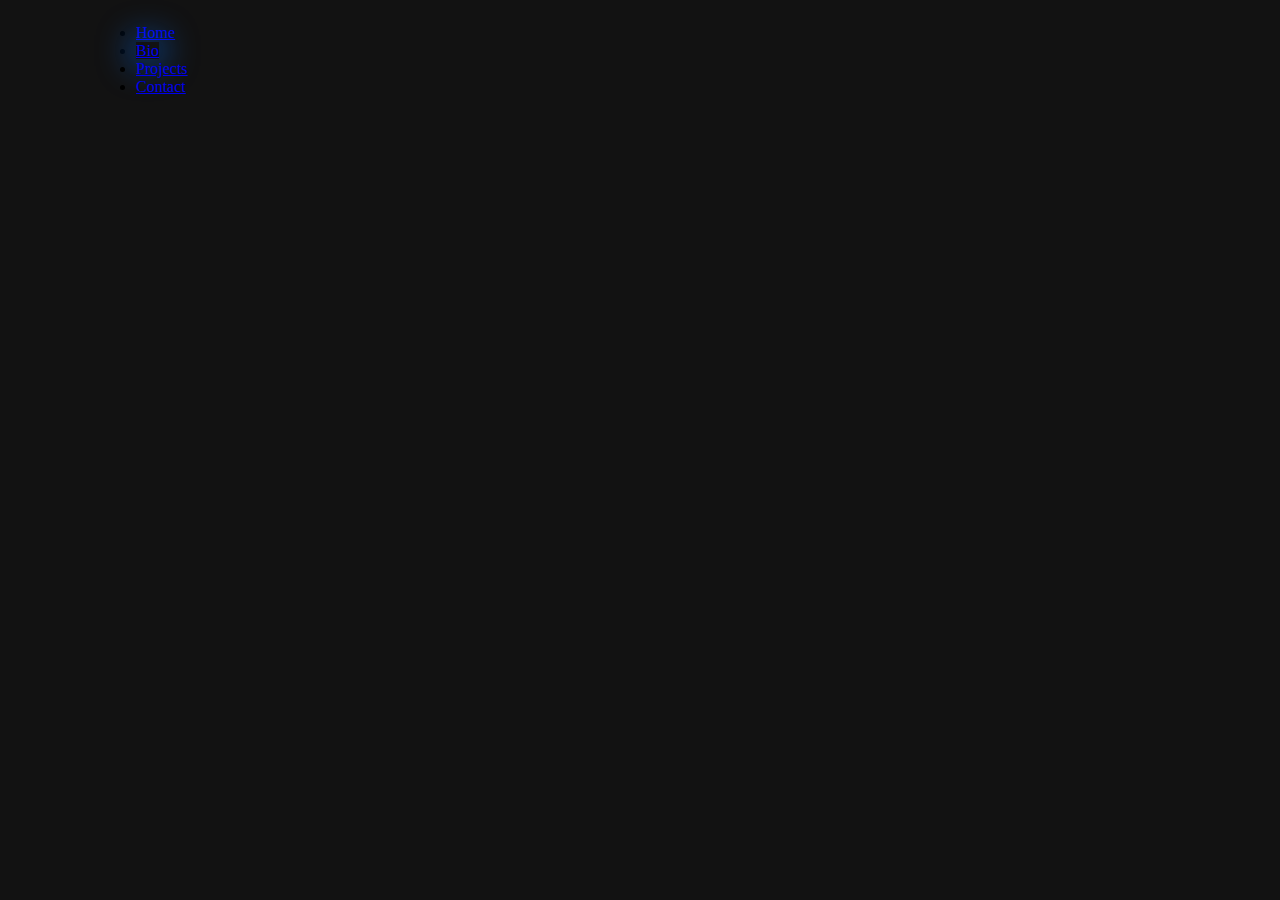
==== bio.html @ d979a130 "bio's still empty tho" ====
<!DOCTYPE html>
<head>
    <link rel="stylesheet" href="style.css">
    <link href="https://cdn.jsdelivr.net/npm/bootstrap@5.0.0-beta2/dist/css/bootstrap.min.css" rel="stylesheet" integrity="sha384-BmbxuPwQa2lc/FVzBcNJ7UAyJxM6wuqIj61tLrc4wSX0szH/Ev+nYRRuWlolflfl" crossorigin="anonymous">
    <title>$ g42ftw #</title>
</head>
<body style="background-color: #121212; font-family: Bahnschrift; src:local(font.ttf)">
    <ul class="nav nav-pills nav-fill">
        <li class="nav-item">
          <a class="nav-link" href="index.html">Home</a>
        </li>
        <li class="nav-item">
          <a class="nav-link active" aria-current="page" href="#" style="box-shadow: 0rem 0rem 2rem 0.5rem rgba(0, 113, 255, .4)">Bio</a>
        </li>
        <li class="nav-item">
          <a class="nav-link" href="projects.html">Projects</a>
        </li>
        <li class="nav-item">
          <a class="nav-link" href="contact.html">Contact</a>
        </li>
      </ul>

    <script src="https://cdn.jsdelivr.net/npm/bootstrap@5.0.0-beta2/dist/js/bootstrap.bundle.min.js" integrity="sha384-b5kHyXgcpbZJO/tY9Ul7kGkf1S0CWuKcCD38l8YkeH8z8QjE0GmW1gYU5S9FOnJ0" crossorigin="anonymous"></script>
</body>
</html>
---- style.css ----
.card {
  transition: ease-in-out 0.2s;
}

.card:hover {
  transform: translateY(0.5rem) scale(1.1, 1.1);
  filter: brightness(1.25);
  transition: ease-in-out 0.2s
}

.card-img-top {
  padding: 5%;
  filter: blur(16px);
  transition: ease-in-out 0.2s
}

.nav {
  margin: 1.5rem;
  margin-left: 5rem;
  margin-right: 5rem;
}

.nav-item {
  border-radius: 1rem;
  background-color: none;
  margin-left: 0.5rem;
  margin-right: 0.5rem;
}

.nav-item:hover {
  background-color: #121212;
  filter: brightness(1.15);
  transition: ease-in-out 0.3s;
}

html {
  overflow: scroll;
  overflow-x: hidden;
}

::-webkit-scrollbar {
  width: 0px;
}

::-webkit-scrollbar-thumb {
    background: none;
}

@keyframes slide {
  0% {
    transform: translateX(-2%);
    filter: opacity(0%);
  }
  100% {
    transform: translateX(0%);
    filter: opacity(100%);
  }
}

body {  
  animation: 0.25s ease-in-out 0s 1 slide;
}
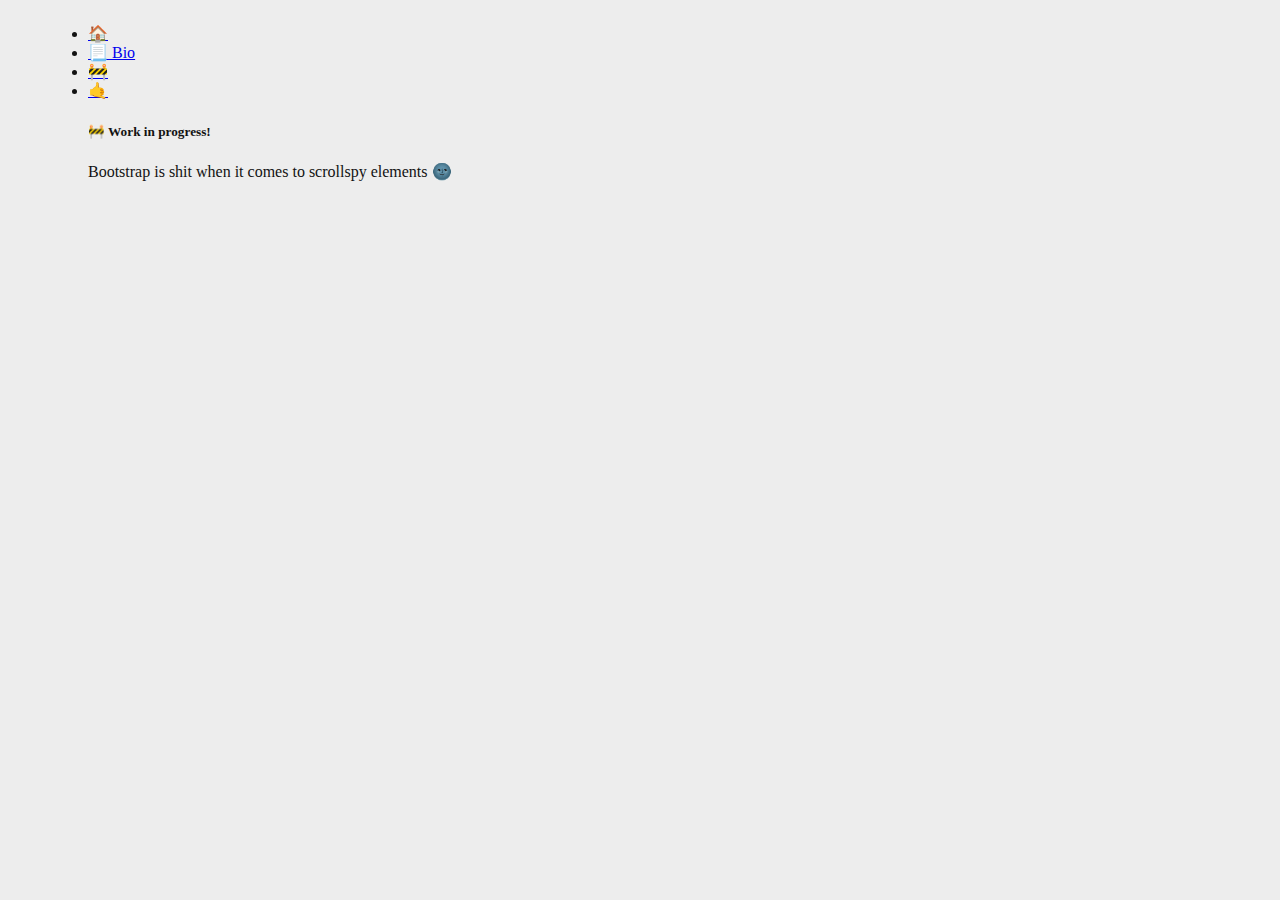
==== commit 58e70c3a: "Add files via upload" ====
--- a/bio.html
+++ b/bio.html
@@ -1,24 +1,43 @@
 <!DOCTYPE html>
 <head>
-    <link rel="stylesheet" href="style.css">
-    <link href="https://cdn.jsdelivr.net/npm/bootstrap@5.0.0-beta2/dist/css/bootstrap.min.css" rel="stylesheet" integrity="sha384-BmbxuPwQa2lc/FVzBcNJ7UAyJxM6wuqIj61tLrc4wSX0szH/Ev+nYRRuWlolflfl" crossorigin="anonymous">
-    <title>$ g42ftw #</title>
+  <meta name="viewport" content="width=device-width, initial-scale=1, shrink-to-fit=no">
+  <link rel="stylesheet" href="style.css">
+  <link href="https://cdn.jsdelivr.net/npm/bootstrap@5.0.0-beta2/dist/css/bootstrap.min.css" rel="stylesheet" integrity="sha384-BmbxuPwQa2lc/FVzBcNJ7UAyJxM6wuqIj61tLrc4wSX0szH/Ev+nYRRuWlolflfl" crossorigin="anonymous">
+  <title>$ g42ftw</title>
+  <script>
+		var t = ["$ g42ftw", "$ g42ft", "$ g42f", "$ g42", "$ g42", "$ g42", "$ g42f", "$ g42ft", "$ g42ftw", "$ g42ftw"];
+		var c = 0;
+		var i = setInterval(change, 2000);
+
+		function change() {
+			document.title = t[c];
+			c++;
+			if (c >= t.length) {
+				c = 0;
+			}
+		}
+	</script>
 </head>
-<body style="background-color: #121212; font-family: Bahnschrift; src:local(font.ttf)">
+<body style="font-family: Bahnschrift; src:local(font.ttf)">
     <ul class="nav nav-pills nav-fill">
         <li class="nav-item">
-          <a class="nav-link" href="index.html">Home</a>
+          <a class="nav-link home" href="index.html">🏠</a>
         </li>
         <li class="nav-item">
-          <a class="nav-link active" aria-current="page" href="#" style="box-shadow: 0rem 0rem 2rem 0.5rem rgba(0, 113, 255, .4)">Bio</a>
+          <a class="nav-link bio active" href="#">📃 Bio</a>
         </li>
         <li class="nav-item">
-          <a class="nav-link" href="projects.html">Projects</a>
+          <a class="nav-link projects" href="projects.html">🚧</a>
         </li>
         <li class="nav-item">
-          <a class="nav-link" href="contact.html">Contact</a>
+          <a class="nav-link contact" href="contact.html">🤙</a>
         </li>
       </ul>
+
+    <div class="row" style="margin: 1rem; margin-left: 5rem; margin-right: 5rem;">
+      <h5>🚧 Work in progress!</h5>
+      <p>Bootstrap is shit when it comes to scrollspy elements 🌚</p>
+    </div>
 
     <script src="https://cdn.jsdelivr.net/npm/bootstrap@5.0.0-beta2/dist/js/bootstrap.bundle.min.js" integrity="sha384-b5kHyXgcpbZJO/tY9Ul7kGkf1S0CWuKcCD38l8YkeH8z8QjE0GmW1gYU5S9FOnJ0" crossorigin="anonymous"></script>
 </body>
--- a/style.css
+++ b/style.css
@@ -16,20 +16,18 @@
 
 .nav {
   margin: 1.5rem;
-  margin-left: 5rem;
-  margin-right: 5rem;
+  margin-left: 2rem;
+  margin-right: 2rem;
 }
 
 .nav-item {
-  border-radius: 1rem;
+  border-radius: 0.25rem;
   background-color: none;
   margin-left: 0.5rem;
   margin-right: 0.5rem;
 }
 
 .nav-item:hover {
-  background-color: #121212;
-  filter: brightness(1.15);
   transition: ease-in-out 0.3s;
 }
 
@@ -59,4 +57,43 @@
 
 body {  
   animation: 0.25s ease-in-out 0s 1 slide;
+}
+
+@media (prefers-color-scheme: dark) {
+    body {
+        background-color: #121212 !important;
+        color: #ededed !important;
+    }
+    .nav-item:hover {
+        background-color: #121212;
+        filter: brightness(1.15);
+    }
+}
+
+@media (prefers-color-scheme: light) {
+    body {
+        background-color: #ededed !important;
+        color: #121212 !important;
+    }
+    .nav-item:hover {
+        background-color: #ededed;
+        filter: brightness(0.85);
+    }
+}
+
+active {
+    box-shadow: 0rem 0rem 2rem 0.5rem rgba(0, 113, 255, .4);
+}
+
+.btn:hover {
+    filter: brightness(1.15);
+}
+
+.jumbotron {
+    margin-left: 1rem;
+    margin-right: 1rem;
+}
+
+.row {
+    justify-content: center;
 }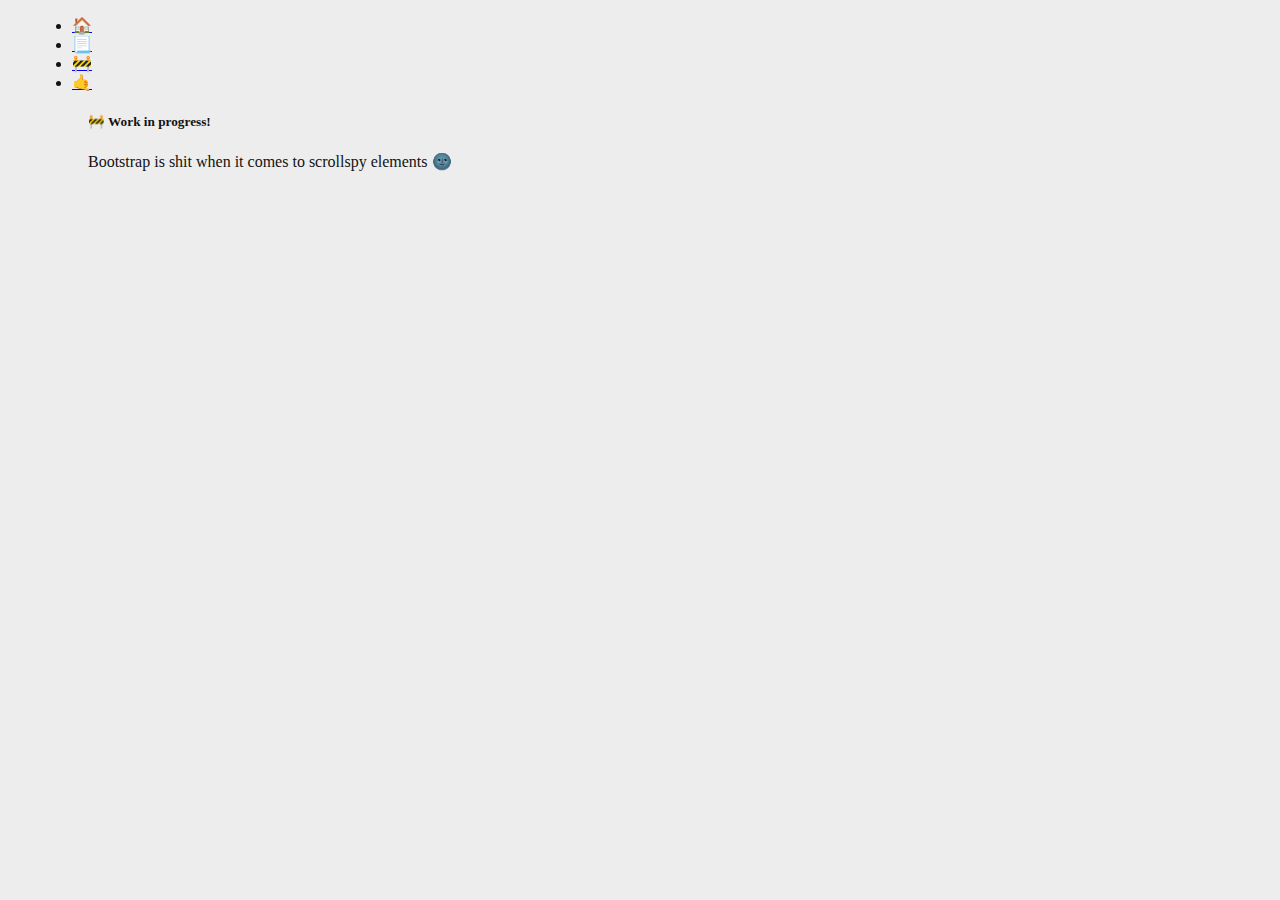
==== commit 59dc7c8d: "Header fixes" ====
--- a/bio.html
+++ b/bio.html
@@ -19,12 +19,12 @@
 	</script>
 </head>
 <body style="font-family: Bahnschrift; src:local(font.ttf)">
-    <ul class="nav nav-pills nav-fill">
+    <ul class="nav nav-pills">
         <li class="nav-item">
           <a class="nav-link home" href="index.html">🏠</a>
         </li>
         <li class="nav-item">
-          <a class="nav-link bio active" href="#">📃 Bio</a>
+          <a class="nav-link bio active" href="#">📃</a>
         </li>
         <li class="nav-item">
           <a class="nav-link projects" href="projects.html">🚧</a>
--- a/style.css
+++ b/style.css
@@ -15,9 +15,10 @@
 }
 
 .nav {
-  margin: 1.5rem;
-  margin-left: 2rem;
-  margin-right: 2rem;
+  margin: 1rem;
+  margin-left: 1rem;
+  margin-right: 1rem;
+  justify-content: center;
 }
 
 .nav-item {
